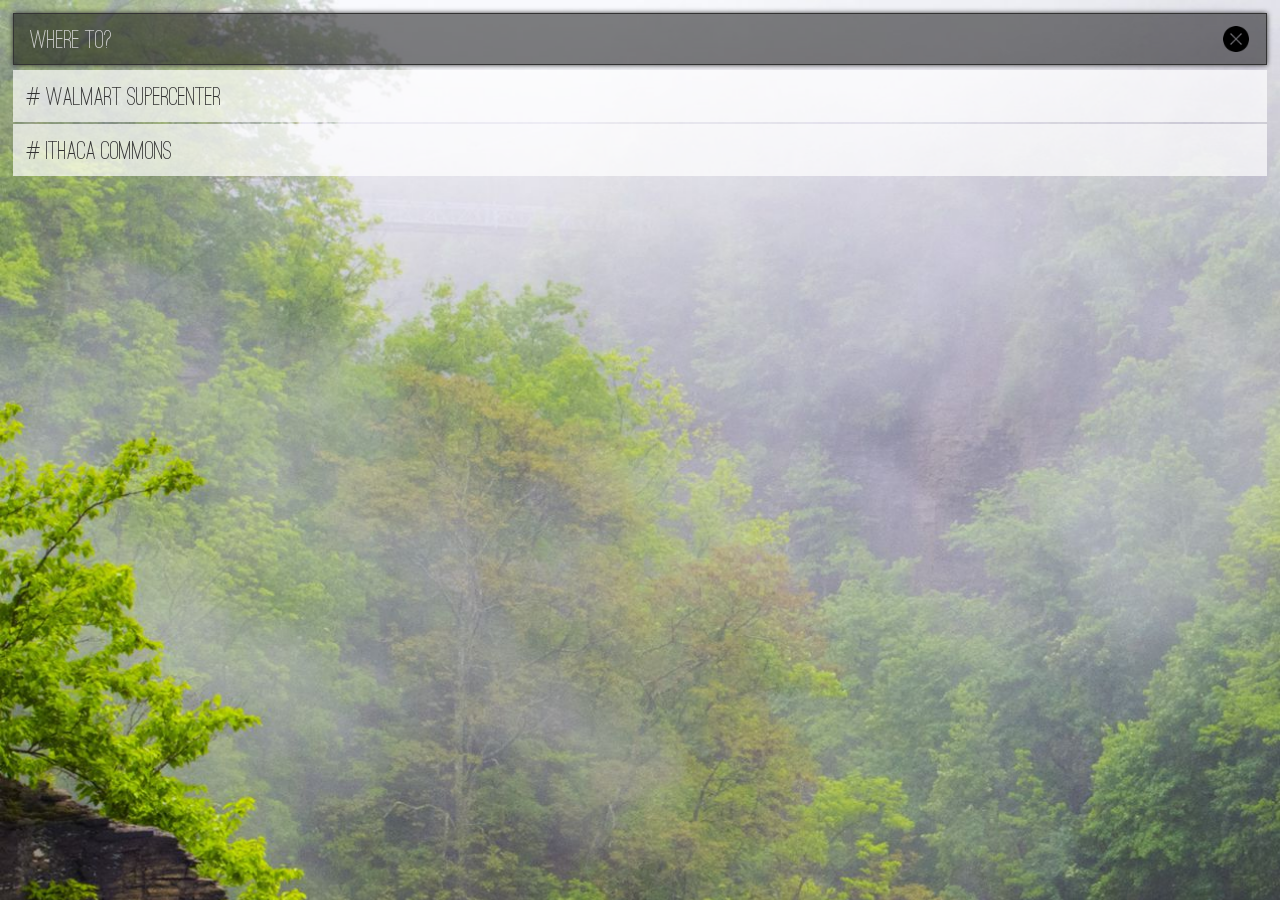
==== 14850/14850/www/index.html @ aa298478 "Signed-off-by: Junhao Li <streaver91@gmail.com>" ====
<!DOCTYPE html>
<!--
    Copyright (c) 2012-2014 Adobe Systems Incorporated. All rights reserved.

    Licensed to the Apache Software Foundation (ASF) under one
    or more contributor license agreements.  See the NOTICE file
    distributed with this work for additional information
    regarding copyright ownership.  The ASF licenses this file
    to you under the Apache License, Version 2.0 (the
    "License"); you may not use this file except in compliance
    with the License.  You may obtain a copy of the License at

    http://www.apache.org/licenses/LICENSE-2.0

    Unless required by applicable law or agreed to in writing,
    software distributed under the License is distributed on an
    "AS IS" BASIS, WITHOUT WARRANTIES OR CONDITIONS OF ANY
     KIND, either express or implied.  See the License for the
    specific language governing permissions and limitations
    under the License.
-->
<html>
<head>
<meta charset="utf-8" />
<meta name="format-detection" content="telephone=no" />
<meta name="msapplication-tap-highlight" content="no" />
<!-- WARNING: for iOS 7, remove the width=device-width and height=device-height attributes. See https://issues.apache.org/jira/browse/CB-4323 -->
<meta name="viewport" content="user-scalable=no, initial-scale=1, maximum-scale=1, minimum-scale=1, width=device-width, height=device-height, target-densitydpi=medium-dpi" />
<link rel="stylesheet" type="text/css" href="css/reset.css" />
<link rel="stylesheet" type="text/css" href="css/main.css" />
<script src="phonegap.js"></script>
<title>14850 Bus Direction</title>
</head>
<body>

<div class="background">
  <img src="img/CornellWaterfallsCompressed.jpg" class="stretch" alt="" />
</div>

<div class="search">
  <input type="text" value="WHERE TO?" class="search-box" id="search-box" />
  <div class="search-delete" id="search-delete">
  </div>
  <div style="height:5px;">
  </div>
  <div id="search-results" class="search-results" style="display:none;">
  </div>
  <div id="special-results" class="special-results">
	<div id="recent-results" class="recent-results"></div>
    <a class="result-box result-box-special" href="javascript:;" data-special="1" data-location="42.426899,-76.513805"># Walmart Supercenter</a>
    <a class="result-box result-box-special" href="javascript:;" data-special="1" data-location="42.439820,-76.497102"># Ithaca Commons</a>
  </div>
  <div id="addon-results" class="addon-results">
  </div>
</div>

<script type="text/javascript" src="cordova.js"></script>

<script type="text/javascript" src="js/jquery.js"></script>
<script type="text/javascript" src="js/main_v3.js"></script>
<script type="text/javascript">
  app.fn.init('to');
</script>
</body>
</html>
---- 14850/14850/www/css/main.css ----
@font-face {
    font-family: ostrich;
    src: url('../font/ostrich-regular.ttf');
}

@font-face {
	font-family: SinkinSans;
	src: url('../font/SinkinSans-300Light.otf');
}

@font-face {
	font-family: esquare;
	src: url('../font/E-SQUARE_demo.otf');
}

input[type=text], textarea {
	-webkit-transition: all 0.30s ease-in-out;
	-moz-transition: all 0.30s ease-in-out;
	-ms-transition: all 0.30s ease-in-out;
	-o-transition: all 0.30s ease-in-out;
	outline: none;
	border: 1px solid #333;
	background: rgba(0, 0, 0, 0.5);
	box-shadow: 0 0 5px rgba(55, 55, 55, 1);
}

input[type=text]:focus, textarea:focus {
	background: rgba(0, 0, 0, 0.7);
}

/* begin: search */
.background {
    width: 100%; 
    height: 100%; 
    position: fixed; 
    left: 0px; 
    top: 0px; 
    z-index: -1;
	
}

.stretch {
	max-width: 130%;
	min-width: 100%;
	min-height: 100%;
	margin-left: auto;
	margin-right: auto;
	display: block;
}

.search {
	margin: 13px;
}

.search-box {
    width: 100%;
    display:block;
    padding: 16px 16px 14px;
    -moz-box-sizing: border-box;
    -webkit-box-sizing: border-box;
    box-sizing: border-box;
	color: #ccc;
	font-family: ostrich;
	font-size: 26px;
	line-height: 20px;
}

.search-delete {
	position: absolute;
	right: 5px;
	top: 0;
	height: 52px;
	width: 52px;
	background-image: url("../img/del.png");
	background-repeat: no-repeat;
	background-position: center center;
	background-size: 50% auto;
	z-index: 1500;
}

.result-box {
	display: block;
	width: 100%;
	padding: 14px 14px 12px 14px;
    -moz-box-sizing: border-box;
    -webkit-box-sizing: border-box;
    box-sizing: border-box;
	color: #333;
	font-family: ostrich;
	font-size: 26px;
	line-height: 26px;
	background-color: rgba(255,255,255,0.7);
	text-decoration: none;
	overflow: hidden;
	white-space: nowrap;
	margin-bottom: 2px;
}

a.result-box:hover, a.result-box:active {
	color: #fff;
	background-color: rgba(0,0,0,0.7);
	text-decoration: none;
}

/* end: search */

/* begin: route */
.route {
    width: 100%; 
    height: 100%; 
    position: fixed; 
    left: 0px; 
    top: 0px; 
    z-index: 2000;
	// background-color: rgba(255,255,255,0.9);
	background-color: #fff;
	overflow: scroll;
	// display: none;
}

.route-wrap {
    -moz-box-sizing: border-box;
    -webkit-box-sizing: border-box;
    box-sizing: border-box;
	height: 100%;
	position: absolute;
	width: 100%;
}

.route-map {
	width: 100%;
	height: 200px;
	background-color: #999;
}

a.route-map-back:link, a.route-map-back:visited {
	display: block;
	background-color: rgba(255,255,255,0.8);
	color: #555;
	position: absolute;
	top: 130px;
	right: 0;
	height: 49px;
	width: 90px;
	line-height: 50px;
	font-size: 26px;
	font-family: ostrich;
	text-decoration: none;
	text-align: center;
    -moz-box-sizing: border-box;
    -webkit-box-sizing: border-box;
    box-sizing: border-box;
	box-shadow: 0 0 3px rgba(55, 55, 55, 1);
}

a.route-map-back:hover, a.route-map-back:active {
	color: rgba(255,255,255,0.8);
	background-color:#333;
}

a.route-link:link, a.route-link:visited {
	color: #888;
	text-decoration: underline;
}

a.route-link:hover, a.route-link:active {
	top:1px;
	left:1px;
}

#map-canvas {
	height: 100%;
	width: 100%;
}

.route-hr {
    border: 0;
    height: 1px;
    background-image:-webkit-linear-gradient(left, rgba(0,0,0,0), rgba(0,0,0,0.25), rgba(0,0,0,0)); 
	background-image:-moz-linear-gradient(left, rgba(0,0,0,0), rgba(0,0,0,0.25), rgba(0,0,0,0)); 
	background-image:-ms-linear-gradient(left, rgba(0,0,0,0), rgba(0,0,0,0.25), rgba(0,0,0,0)); 
	background-image:-o-linear-gradient(left, rgba(0,0,0,0), rgba(0,0,0,0.25), rgba(0,0,0,0)); 
}

.route-status {
	margin: 8px;
}

.route-status span {
	font-size: 16;
	font-family: esquare;
	color: #bbb;
}

.route-box {
	margin: 8px;
	font-size: 16;
	font-family: esquare;
	color: #bbb;
	line-height: 20px;
}

.route-box-totaltime {
	margin-bottom: 3px;
}

.route-box-totaltime span {
	color: #888;
}

.route-box-time {
	color: #888;
	width: 85px;
}

.route-bus-num {
	color: #888;
}



/* end: route */
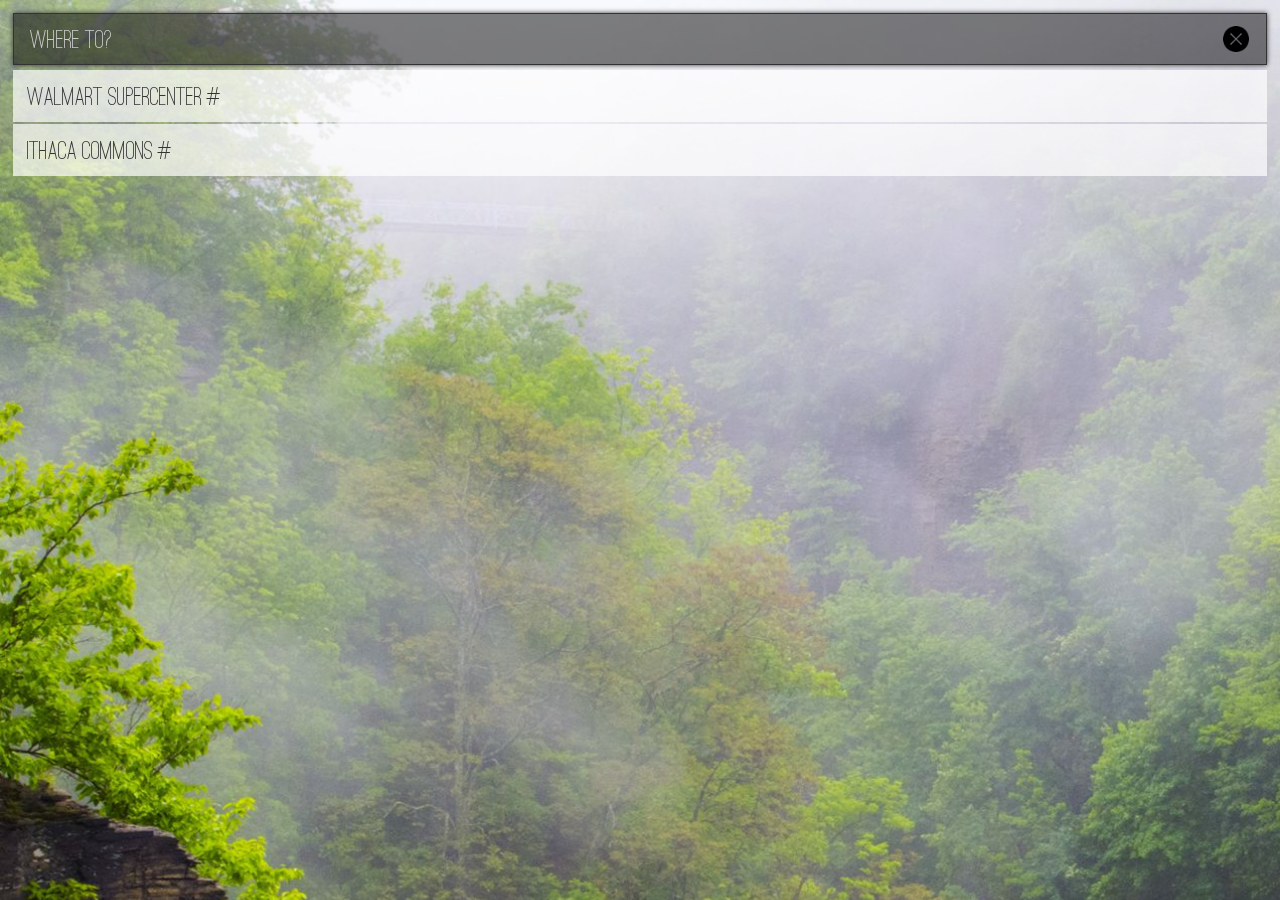
==== commit cbdea763: "Signed-off-by: Junhao Li <streaver91@gmail.com>" ====
--- a/14850/14850/www/index.html
+++ b/14850/14850/www/index.html
@@ -47,15 +47,14 @@
   </div>
   <div id="special-results" class="special-results">
 	<div id="recent-results" class="recent-results"></div>
-    <a class="result-box result-box-special" href="javascript:;" data-special="1" data-location="42.426899,-76.513805"># Walmart Supercenter</a>
-    <a class="result-box result-box-special" href="javascript:;" data-special="1" data-location="42.439820,-76.497102"># Ithaca Commons</a>
+    <a class="result-box result-box-special" href="javascript:;" data-special="1" data-location="42.426899,-76.513805">Walmart Supercenter #</a>
+    <a class="result-box result-box-special" href="javascript:;" data-special="1" data-location="42.439820,-76.497102">Ithaca Commons #</a>
   </div>
   <div id="addon-results" class="addon-results">
   </div>
 </div>
 
 <script type="text/javascript" src="cordova.js"></script>
-
 <script type="text/javascript" src="js/jquery.js"></script>
 <script type="text/javascript" src="js/main_v3.js"></script>
 <script type="text/javascript">
--- a/14850/14850/www/css/main.css
+++ b/14850/14850/www/css/main.css
@@ -78,6 +78,10 @@
 	z-index: 1500;
 }
 
+.search-delete-from {
+	top: 46px;
+}
+
 .result-box {
 	display: block;
 	width: 100%;
@@ -100,6 +104,27 @@
 	color: #fff;
 	background-color: rgba(0,0,0,0.7);
 	text-decoration: none;
+}
+
+.destination {
+	background-color: #F7E83E;
+	line-height: 40px;
+	margin-bottom: 6px;
+	padding: 0px;
+	padding-left: 10px;
+	font-family: esquare;
+	color: #333;
+	white-space: nowrap;
+	overflow: hidden;
+}
+
+.destination a:link, .destination a:visited {
+	color: #666;
+}
+
+.destination a:hover, .destination a:active {
+	top: 1px;
+	left: 1px;
 }
 
 /* end: search */
@@ -156,6 +181,7 @@
 a.route-map-back:hover, a.route-map-back:active {
 	color: rgba(255,255,255,0.8);
 	background-color:#333;
+	z-index: 4000;
 }
 
 a.route-link:link, a.route-link:visited {
